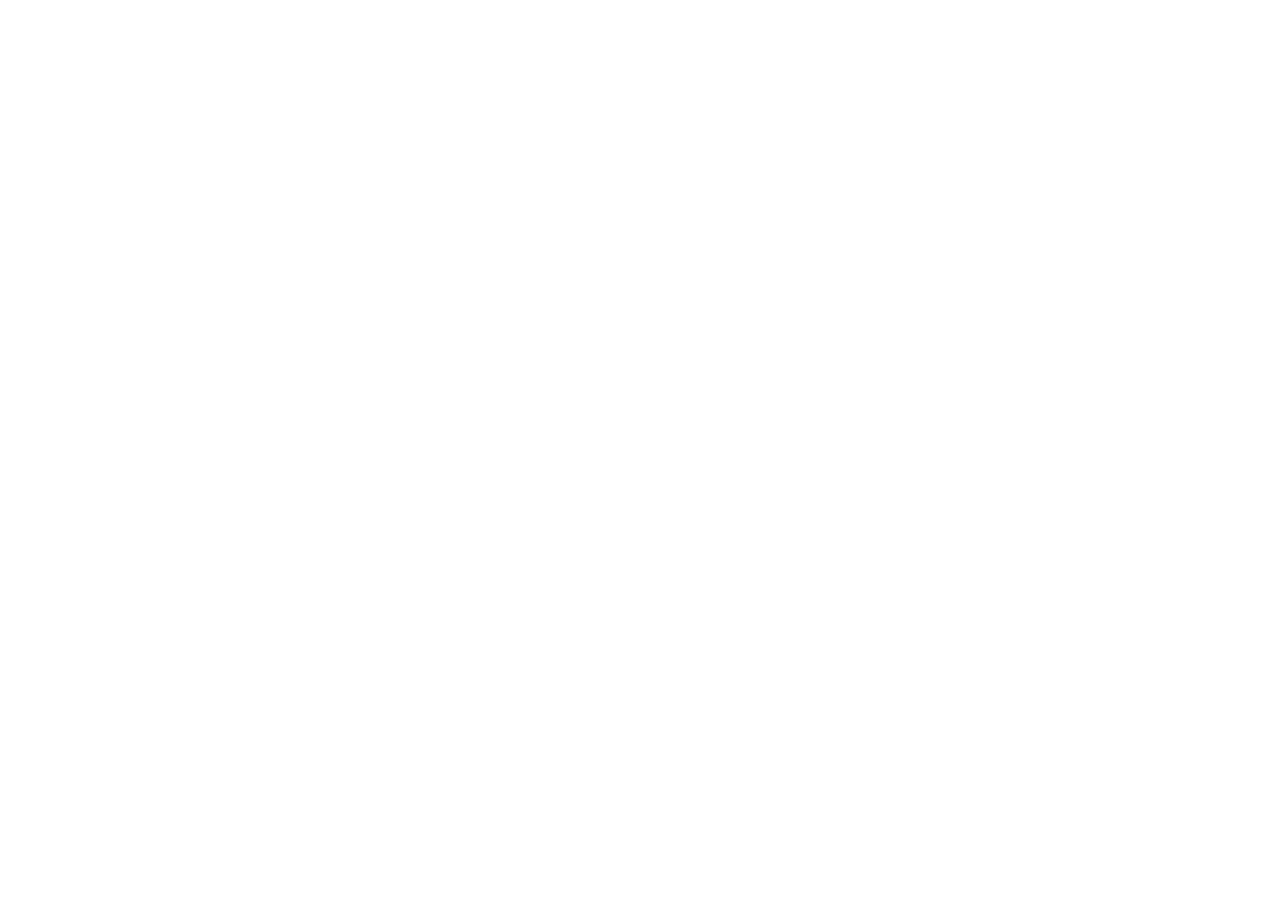
==== DAY 19/dom_creation/index.html @ 0a35f83b "DAY 10-19" ====
<html>
  <head>
    <title>Super Simple Web Page - Fresh From the JS</title>
  </head>
  <body>
    <!-- it's empty, just contain a js file -->
    <!-- <script src="js-dom-creation-script1.js"></script> -->
    <!-- <script src="js-dom-creation-script2.js"></script> -->
    <!-- <script src="js-dom-creation-script3.js"></script> -->
    <!-- <script src="js-dom-creation-script4.js"></script> -->
  </body>
</html>
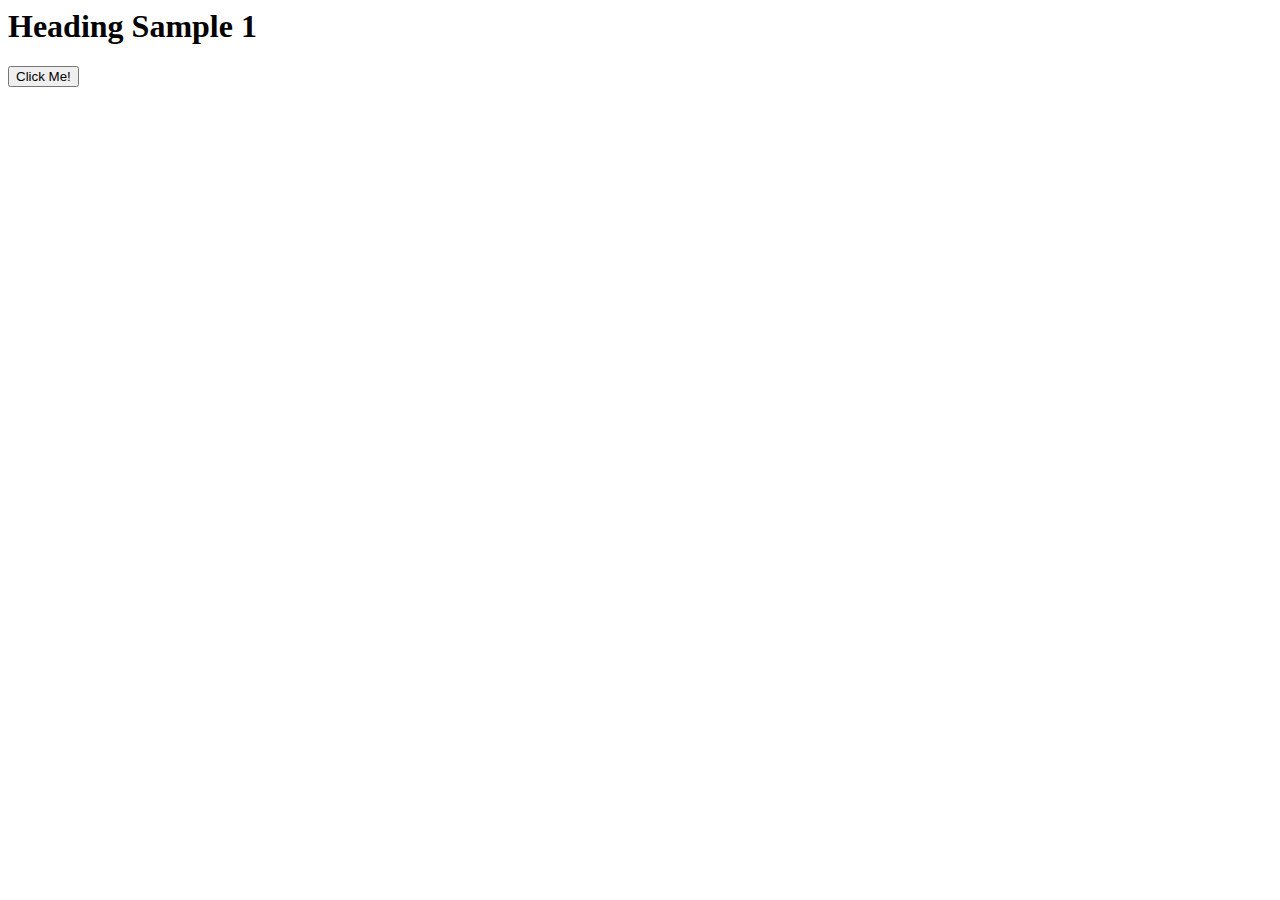
==== commit 94fbb6cd: "DAY 10-24" ====
--- a/DAY 19/dom_creation/index.html
+++ b/DAY 19/dom_creation/index.html
@@ -7,6 +7,6 @@
     <!-- <script src="js-dom-creation-script1.js"></script> -->
     <!-- <script src="js-dom-creation-script2.js"></script> -->
     <!-- <script src="js-dom-creation-script3.js"></script> -->
-    <!-- <script src="js-dom-creation-script4.js"></script> -->
+    <script src="js-dom-creation-script4.js"></script>
   </body>
 </html>